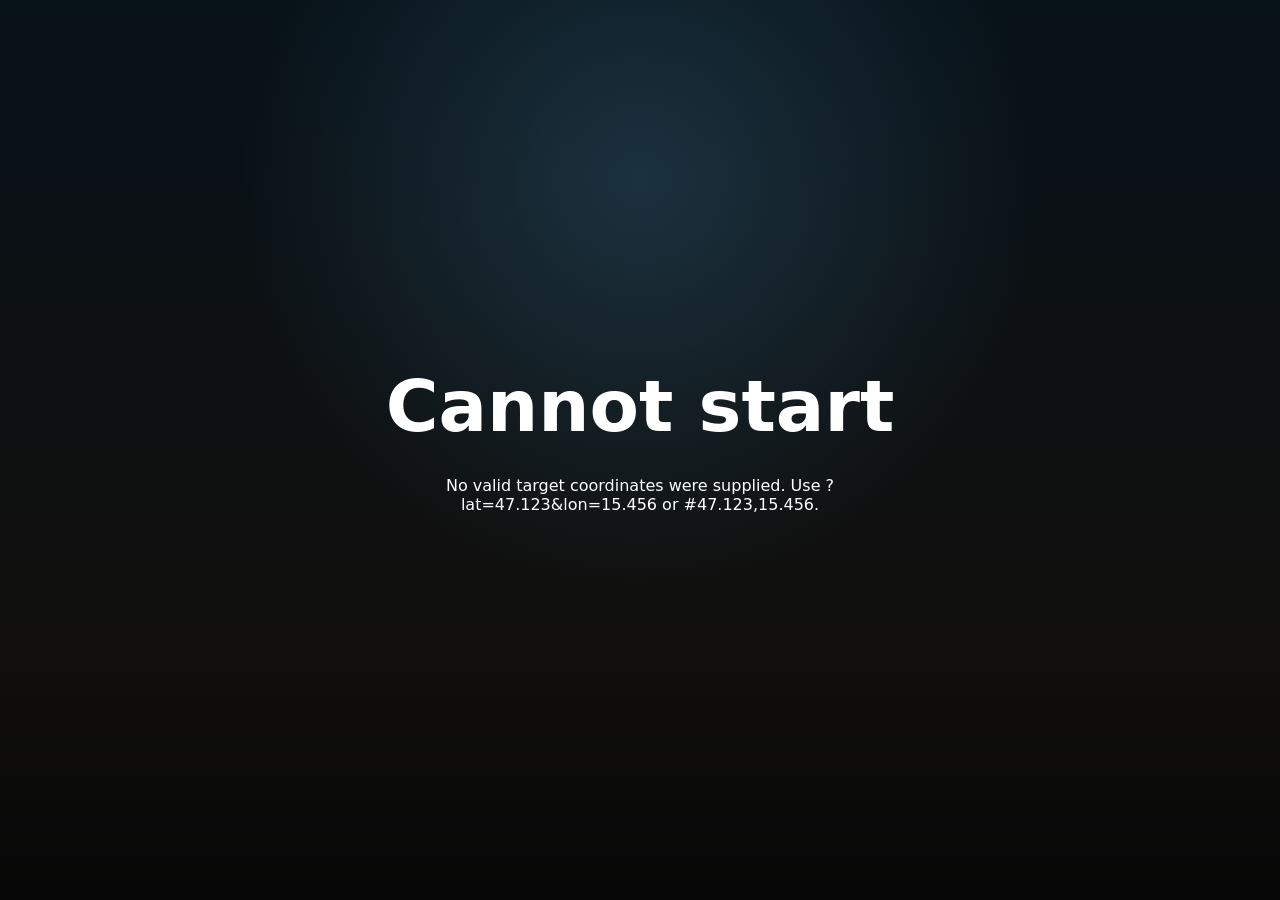
==== index.html @ a3d1a259 "init" ====
<!doctype html>
<html lang="en">
<head>
  <meta charset="utf-8" />
  <meta name="viewport" content="width=device-width, initial-scale=1, viewport-fit=cover" />
  <meta name="theme-color" content="#0b1217" />
  <title>Captain Brandy's Compass</title>
  <link rel="stylesheet" href="styles.css" />
</head>
<body>
  <main class="app" aria-live="polite">
    <section id="startScreen" class="screen start-screen">
      <div class="parchment-card">
        <div class="eyebrow">Captain Brandy's Compass</div>
        <img class="compass-mark" src="compass-mark.svg" alt="" aria-hidden="true" />
        <h1>What do you seek?</h1>
        <p id="targetSummary" class="muted"></p>
        <button id="startButton" type="button">Follow the compass</button>
        <p class="hint">Location and motion permissions are required.</p>
      </div>
    </section>

    <section id="navScreen" class="screen hidden nav-screen">
      <div class="small-title">Captain Brandy's Compass</div>
      <div id="arrowWrap" class="arrow-wrap" aria-label="Direction to target">
        <img class="compass-ghost" src="compass-mark.svg" alt="" aria-hidden="true" />
        <div id="arrow" class="arrow" aria-hidden="true">▲</div>
      </div>
      <div id="distance" class="distance">—</div>
      <div class="rule"><span>✦</span></div>
      <div id="status" class="status">Acquiring position…</div>
      <button id="recalibrateButton" class="secondary" type="button">Re-enable compass</button>
    </section>

    <section id="foundScreen" class="screen hidden found-screen">
      <div class="treasure-mark">✦</div>
      <h1>Found it</h1>
      <p class="found-copy">What you seek, you have found.</p>
      <p id="foundDistance" class="distance"></p>
    </section>

    <section id="errorScreen" class="screen hidden">
      <h1>Cannot start</h1>
      <p id="errorMessage"></p>
    </section>
  </main>

  <script src="app.js"></script>
</body>
</html>
---- styles.css ----
:root {
  color-scheme: dark;
  font-family: system-ui, -apple-system, BlinkMacSystemFont, "Segoe UI", sans-serif;
}

* { box-sizing: border-box; }

html, body {
  margin: 0;
  min-height: 100%;
  background: #000;
  color: #fff;
}

body {
  min-height: 100svh;
  overscroll-behavior: none;
}

button {
  font: inherit;
}

.app {
  min-height: 100svh;
  display: grid;
  place-items: center;
  padding: max(24px, env(safe-area-inset-top)) 24px max(24px, env(safe-area-inset-bottom));
}

.screen {
  width: min(100%, 520px);
  min-height: 72svh;
  display: flex;
  flex-direction: column;
  align-items: center;
  justify-content: center;
  text-align: center;
  gap: 18px;
}

.hidden { display: none; }

h1 {
  margin: 0;
  font-size: clamp(2.2rem, 9vw, 4.5rem);
  line-height: 1;
}

.muted, .hint, .status {
  color: #aaa;
}

.hint {
  max-width: 28rem;
  font-size: 0.9rem;
}

button {
  border: 0;
  border-radius: 999px;
  padding: 14px 28px;
  background: #fff;
  color: #000;
  font-weight: 700;
  cursor: pointer;
}

button.secondary {
  margin-top: 10px;
  padding: 10px 18px;
  background: transparent;
  color: #aaa;
  border: 1px solid #444;
  font-size: 0.9rem;
}

.arrow-wrap {
  width: min(72vw, 330px);
  aspect-ratio: 1;
  display: grid;
  place-items: center;
}

.arrow {
  font-size: min(60vw, 280px);
  line-height: 1;
  transform-origin: 50% 50%;
  transition: transform 100ms linear;
  will-change: transform;
  user-select: none;
}

.distance {
  font-size: clamp(2rem, 9vw, 4rem);
  font-variant-numeric: tabular-nums;
  font-weight: 700;
}

.status {
  min-height: 1.4em;
  font-size: 0.95rem;
}

.found-dot {
  font-size: min(42vw, 220px);
  line-height: 0.9;
}

@media (prefers-reduced-motion: reduce) {
  .arrow { transition: none; }
}

/* Captain Brandy's Compass artwork */
body {
  background:
    radial-gradient(circle at 50% 20%, rgba(41, 76, 96, .55), transparent 42%),
    linear-gradient(180deg, #071118 0%, #11100e 70%, #070707 100%);
}

.parchment-card {
  width: min(100%, 440px);
  padding: clamp(28px, 7vw, 46px);
  border: 1px solid rgba(221, 180, 101, .38);
  border-radius: 28px;
  background: linear-gradient(145deg, rgba(33, 28, 20, .94), rgba(10, 14, 17, .96));
  box-shadow: 0 24px 80px rgba(0,0,0,.42), inset 0 0 50px rgba(180,116,39,.06);
}

.eyebrow, .small-title {
  color: #d7b06a;
  text-transform: uppercase;
  letter-spacing: .16em;
  font-weight: 800;
  font-size: .78rem;
}

.compass-mark {
  width: min(48vw, 180px);
  margin: 12px 0 18px;
  filter: drop-shadow(0 14px 22px rgba(0,0,0,.4));
}

.nav-screen .small-title { margin-bottom: 4px; }

.arrow-wrap {
  position: relative;
  border: 4px solid #9d6b2b;
  border-radius: 50%;
  background: radial-gradient(circle, rgba(24,34,41,.92), rgba(7,10,12,.96));
  box-shadow: 0 18px 60px rgba(0,0,0,.45), inset 0 0 0 4px rgba(226,183,100,.13);
  overflow: hidden;
}

.compass-ghost {
  position: absolute;
  inset: 7%;
  width: 86%;
  height: 86%;
  opacity: .28;
  pointer-events: none;
}

.arrow {
  position: relative;
  z-index: 1;
  color: #d53626;
  text-shadow: 0 3px 0 #f0c574, 0 8px 24px rgba(0,0,0,.65);
}

.arrow.inactive { opacity: .35; }

.rule {
  width: min(70%, 260px);
  display: flex;
  align-items: center;
  gap: 12px;
  color: #c99b52;
}
.rule::before, .rule::after {
  content: "";
  height: 1px;
  flex: 1;
  background: linear-gradient(90deg, transparent, #8c612c);
}
.rule::after { transform: scaleX(-1); }

button {
  background: linear-gradient(#e9c77d, #bb7d31);
  color: #1b1309;
  box-shadow: 0 5px 18px rgba(0,0,0,.25);
}
button:disabled { opacity: .6; cursor: default; }

.found-screen .treasure-mark {
  font-size: clamp(5rem, 24vw, 10rem);
  color: #d6a746;
  text-shadow: 0 0 30px rgba(214,167,70,.4);
}
.found-copy { color: #d1b47f; font-style: italic; }
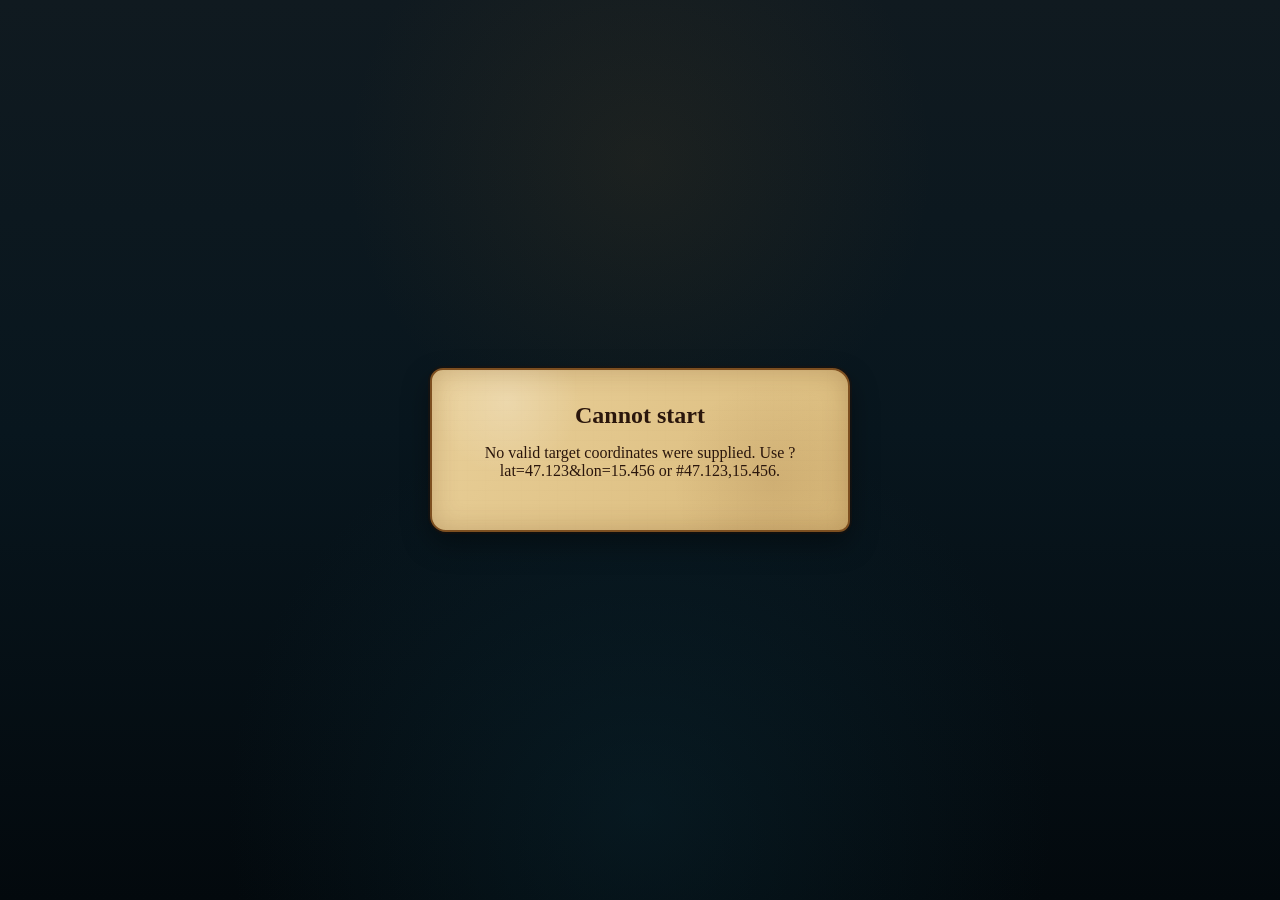
==== commit b20cbc39: "graphics update" ====
--- a/index.html
+++ b/index.html
@@ -10,10 +10,11 @@
 <body>
   <main class="app" aria-live="polite">
     <section id="startScreen" class="screen start-screen">
-      <div class="parchment-card">
-        <div class="eyebrow">Captain Brandy's Compass</div>
+      <div class="parchment-card start-card">
+        <div class="eyebrow">Captain Brandy's</div>
+        <h1>Compass</h1>
         <img class="compass-mark" src="compass-mark.svg" alt="" aria-hidden="true" />
-        <h1>What do you seek?</h1>
+        <p class="tagline">Not all treasures are marked on maps.</p>
         <p id="targetSummary" class="muted"></p>
         <button id="startButton" type="button">Follow the compass</button>
         <p class="hint">Location and motion permissions are required.</p>
@@ -21,27 +22,58 @@
     </section>
 
     <section id="navScreen" class="screen hidden nav-screen">
-      <div class="small-title">Captain Brandy's Compass</div>
-      <div id="arrowWrap" class="arrow-wrap" aria-label="Direction to target">
-        <img class="compass-ghost" src="compass-mark.svg" alt="" aria-hidden="true" />
-        <div id="arrow" class="arrow" aria-hidden="true">▲</div>
+      <div class="distance-card" aria-live="polite">
+        <div class="distance-label">Your desire lies</div>
+        <div id="distance" class="distance">—</div>
+        <div class="distance-ornament" aria-hidden="true">← ✦ →</div>
       </div>
-      <div id="distance" class="distance">—</div>
-      <div class="rule"><span>✦</span></div>
+
+      <div class="compass-shell" aria-label="Direction to target">
+        <div class="compass-bezel">
+          <div class="compass-face">
+            <div class="ticks" aria-hidden="true"></div>
+            <div class="cardinal north">N</div>
+            <div class="cardinal east">E</div>
+            <div class="cardinal south">S</div>
+            <div class="cardinal west">W</div>
+            <div class="rose" aria-hidden="true"></div>
+
+            <div id="arrow" class="needle" aria-hidden="true">
+              <div class="needle-half needle-red"></div>
+              <div class="needle-half needle-white"></div>
+              <div class="needle-spine"></div>
+              <div class="needle-pivot"></div>
+            </div>
+          </div>
+        </div>
+      </div>
+
+      <div id="guidance" class="guidance">Keep going, Captain!</div>
+
+      <div class="treasure-strip" aria-hidden="true">
+        <span class="ship">⛵</span>
+        <span class="route">· · · · · · · · ·</span>
+        <span class="xmark">×</span>
+      </div>
+
       <div id="status" class="status">Acquiring position…</div>
       <button id="recalibrateButton" class="secondary" type="button">Re-enable compass</button>
     </section>
 
     <section id="foundScreen" class="screen hidden found-screen">
-      <div class="treasure-mark">✦</div>
-      <h1>Found it</h1>
-      <p class="found-copy">What you seek, you have found.</p>
-      <p id="foundDistance" class="distance"></p>
+      <div class="parchment-card found-card">
+        <div class="treasure-mark">✦</div>
+        <h1>You found it!</h1>
+        <p class="found-copy">What you seek, you have found.</p>
+        <p id="foundDistance" class="distance found-distance"></p>
+      </div>
     </section>
 
     <section id="errorScreen" class="screen hidden">
-      <h1>Cannot start</h1>
-      <p id="errorMessage"></p>
+      <div class="parchment-card error-card">
+        <h1>Cannot start</h1>
+        <p id="errorMessage"></p>
+      </div>
     </section>
   </main>
 
--- a/styles.css
+++ b/styles.css
@@ -1,6 +1,15 @@
 :root {
   color-scheme: dark;
-  font-family: system-ui, -apple-system, BlinkMacSystemFont, "Segoe UI", sans-serif;
+  font-family: Georgia, "Times New Roman", serif;
+  --ink: #2a160c;
+  --parchment: #d8b878;
+  --parchment-light: #ead19b;
+  --brass: #b78332;
+  --brass-light: #e0bd68;
+  --brass-dark: #5f3b13;
+  --ocean: #08161e;
+  --ocean-deep: #03090d;
+  --red: #b31919;
 }
 
 * { box-sizing: border-box; }
@@ -8,8 +17,11 @@
 html, body {
   margin: 0;
   min-height: 100%;
-  background: #000;
-  color: #fff;
+  background:
+    radial-gradient(circle at 50% 18%, rgba(119, 85, 35, 0.14), transparent 30%),
+    radial-gradient(circle at 50% 90%, rgba(13, 49, 62, 0.35), transparent 40%),
+    linear-gradient(180deg, #101a20 0%, var(--ocean) 48%, var(--ocean-deep) 100%);
+  color: #f3dfb8;
 }
 
 body {
@@ -17,184 +29,330 @@
   overscroll-behavior: none;
 }
 
-button {
-  font: inherit;
-}
+button { font: inherit; }
 
 .app {
   min-height: 100svh;
   display: grid;
   place-items: center;
-  padding: max(24px, env(safe-area-inset-top)) 24px max(24px, env(safe-area-inset-bottom));
+  padding: max(20px, env(safe-area-inset-top)) 18px max(20px, env(safe-area-inset-bottom));
 }
 
 .screen {
   width: min(100%, 520px);
-  min-height: 72svh;
+  min-height: 76svh;
   display: flex;
   flex-direction: column;
   align-items: center;
   justify-content: center;
   text-align: center;
-  gap: 18px;
+  gap: 16px;
 }
 
 .hidden { display: none; }
 
 h1 {
   margin: 0;
-  font-size: clamp(2.2rem, 9vw, 4.5rem);
-  line-height: 1;
-}
-
-.muted, .hint, .status {
-  color: #aaa;
-}
+  line-height: 0.98;
+}
+
+.parchment-card,
+.distance-card {
+  color: var(--ink);
+  background:
+    radial-gradient(circle at 18% 20%, rgba(255,255,255,.22), transparent 20%),
+    radial-gradient(circle at 82% 70%, rgba(96,49,12,.10), transparent 28%),
+    linear-gradient(135deg, var(--parchment-light), var(--parchment));
+  border: 2px solid #7d4f20;
+  box-shadow:
+    0 0 0 2px rgba(39, 19, 6, .35),
+    0 12px 28px rgba(0,0,0,.38),
+    inset 0 0 26px rgba(90, 48, 13, .23);
+  border-radius: 13px 18px 11px 16px;
+  position: relative;
+  overflow: hidden;
+}
+
+.parchment-card::after,
+.distance-card::after {
+  content: "";
+  position: absolute;
+  inset: 0;
+  pointer-events: none;
+  opacity: .22;
+  background-image:
+    repeating-linear-gradient(0deg, transparent 0 9px, rgba(72,40,15,.08) 10px),
+    repeating-linear-gradient(90deg, transparent 0 17px, rgba(72,40,15,.04) 18px);
+  mix-blend-mode: multiply;
+}
+
+.start-card {
+  width: min(100%, 420px);
+  padding: 34px 26px 26px;
+}
+
+.eyebrow {
+  font-weight: 800;
+  letter-spacing: .08em;
+  text-transform: uppercase;
+  font-size: .9rem;
+}
+
+.start-card h1 {
+  margin-top: 4px;
+  font-size: clamp(3rem, 14vw, 5rem);
+}
+
+.compass-mark {
+  width: min(46vw, 190px);
+  margin: 18px auto 6px;
+  filter: sepia(.8) saturate(.8) contrast(1.15);
+}
+
+.tagline { font-style: italic; margin: 8px 0 14px; }
+.muted, .hint, .status { color: #c7b38c; }
+.start-card .muted, .start-card .hint { color: #5e3d21; }
 
 .hint {
   max-width: 28rem;
-  font-size: 0.9rem;
+  font-size: .9rem;
+  margin-bottom: 0;
 }
 
 button {
-  border: 0;
+  position: relative;
+  z-index: 1;
+  border: 1px solid #d2aa5c;
   border-radius: 999px;
-  padding: 14px 28px;
-  background: #fff;
-  color: #000;
+  padding: 13px 26px;
+  background: linear-gradient(#7c1715, #57100f);
+  color: #f6dfaa;
+  box-shadow: inset 0 0 0 2px rgba(59,17,8,.8), 0 4px 10px rgba(0,0,0,.26);
   font-weight: 700;
   cursor: pointer;
 }
 
 button.secondary {
-  margin-top: 10px;
-  padding: 10px 18px;
+  margin-top: 2px;
+  padding: 9px 16px;
+  color: #bfa97b;
   background: transparent;
-  color: #aaa;
-  border: 1px solid #444;
-  font-size: 0.9rem;
-}
-
-.arrow-wrap {
-  width: min(72vw, 330px);
+  border-color: rgba(191,169,123,.35);
+  box-shadow: none;
+  font-size: .85rem;
+}
+
+.nav-screen {
+  justify-content: flex-start;
+  padding-top: 2px;
+  gap: 12px;
+}
+
+.distance-card {
+  width: min(94vw, 430px);
+  padding: 16px 22px 13px;
+}
+
+.distance-label {
+  font-size: clamp(1.05rem, 5vw, 1.55rem);
+  font-style: italic;
+  font-weight: 700;
+}
+
+.distance {
+  font-family: Georgia, "Times New Roman", serif;
+  font-size: clamp(3.25rem, 16vw, 5.4rem);
+  font-variant-numeric: tabular-nums;
+  font-weight: 700;
+  line-height: 1;
+  letter-spacing: -.035em;
+  white-space: nowrap;
+}
+
+.distance-ornament {
+  margin-top: 3px;
+  font-size: 1rem;
+  letter-spacing: .35em;
+}
+
+.compass-shell {
+  width: min(86vw, 410px);
   aspect-ratio: 1;
   display: grid;
   place-items: center;
 }
 
-.arrow {
-  font-size: min(60vw, 280px);
-  line-height: 1;
+.compass-bezel {
+  width: 100%;
+  height: 100%;
+  border-radius: 50%;
+  padding: 15px;
+  background:
+    radial-gradient(circle at 38% 30%, #f2cf77 0 2%, transparent 3%),
+    conic-gradient(from 15deg, #4c2c0d, #d1a34e, #6b4115, #e3bd67, #4f2e0e, #c18d37, #4c2c0d);
+  border: 2px solid #2c1908;
+  box-shadow:
+    0 9px 20px rgba(0,0,0,.45),
+    inset 0 0 0 2px #e4c36f,
+    inset 0 0 0 7px #5a3611;
+}
+
+.compass-face {
+  position: relative;
+  width: 100%;
+  height: 100%;
+  border-radius: 50%;
+  overflow: hidden;
+  background:
+    radial-gradient(circle, transparent 0 7%, rgba(210,166,78,.12) 7.5% 8%, transparent 8.5% 48%, rgba(196,145,53,.28) 48.5% 49%, transparent 49.5%),
+    radial-gradient(circle at 40% 32%, #26333a, #0e171c 58%, #080d10 100%);
+  border: 2px solid #2b1a0a;
+  box-shadow: inset 0 0 28px rgba(0,0,0,.72), inset 0 0 0 3px #b17d2d;
+}
+
+.ticks {
+  position: absolute;
+  inset: 5.2%;
+  border-radius: 50%;
+  background: repeating-conic-gradient(from -1deg, rgba(218,176,91,.95) 0 1deg, transparent 1deg 5deg);
+  -webkit-mask: radial-gradient(circle, transparent 0 86%, #000 86.5% 100%);
+  mask: radial-gradient(circle, transparent 0 86%, #000 86.5% 100%);
+  opacity: .86;
+}
+
+.cardinal {
+  position: absolute;
+  z-index: 4;
+  color: #d7aa55;
+  font-weight: 700;
+  font-size: clamp(1.2rem, 5.5vw, 2rem);
+  text-shadow: 0 1px 1px #000;
+}
+.north { top: 7%; left: 50%; transform: translateX(-50%); }
+.south { bottom: 6%; left: 50%; transform: translateX(-50%); }
+.east { right: 7%; top: 50%; transform: translateY(-50%); }
+.west { left: 7%; top: 50%; transform: translateY(-50%); }
+
+.rose {
+  position: absolute;
+  inset: 23%;
+  opacity: .42;
+  background:
+    linear-gradient(45deg, transparent 46%, #c59543 47% 53%, transparent 54%),
+    linear-gradient(-45deg, transparent 46%, #c59543 47% 53%, transparent 54%);
+  clip-path: polygon(50% 0, 60% 40%, 100% 50%, 60% 60%, 50% 100%, 40% 60%, 0 50%, 40% 40%);
+}
+
+.needle {
+  position: absolute;
+  z-index: 6;
+  left: 50%;
+  top: 50%;
+  width: 19%;
+  height: 72%;
+  transform: translate(-50%, -50%) rotate(0deg);
   transform-origin: 50% 50%;
-  transition: transform 100ms linear;
+  transition: transform 110ms linear;
   will-change: transform;
-  user-select: none;
-}
-
-.distance {
-  font-size: clamp(2rem, 9vw, 4rem);
-  font-variant-numeric: tabular-nums;
-  font-weight: 700;
-}
+  filter: drop-shadow(0 3px 3px rgba(0,0,0,.55));
+}
+
+.needle-half {
+  position: absolute;
+  left: 50%;
+  width: 76%;
+  height: 50%;
+  transform: translateX(-50%);
+}
+
+.needle-red {
+  top: 0;
+  background: linear-gradient(90deg, #6e0707 0%, #db3024 42%, #8b0808 100%);
+  clip-path: polygon(50% 0, 88% 100%, 12% 100%);
+}
+
+.needle-white {
+  bottom: 0;
+  background: linear-gradient(90deg, #8e8b80 0%, #f1eee2 46%, #aaa79d 100%);
+  clip-path: polygon(12% 0, 88% 0, 50% 100%);
+}
+
+.needle-spine {
+  position: absolute;
+  left: 50%;
+  top: 3%;
+  bottom: 3%;
+  width: 1.6px;
+  transform: translateX(-50%);
+  background: rgba(40,24,14,.8);
+  box-shadow: 0 0 1px rgba(255,255,255,.4);
+}
+
+.needle-pivot {
+  position: absolute;
+  left: 50%;
+  top: 50%;
+  width: 30%;
+  aspect-ratio: 1;
+  transform: translate(-50%, -50%);
+  border-radius: 50%;
+  background: radial-gradient(circle at 35% 30%, #f2d17b 0 16%, #b47a29 35%, #5d3511 67%, #281508 100%);
+  border: 2px solid #d8ae57;
+  box-shadow: 0 2px 4px rgba(0,0,0,.65), inset 0 0 0 2px #5b3511;
+}
+
+.guidance {
+  width: min(90vw, 400px);
+  color: #d9aa52;
+  background: linear-gradient(#0c1a21, #071117);
+  border: 1px solid #7a4d19;
+  border-radius: 9px 13px 8px 12px;
+  padding: 10px 18px;
+  font-size: clamp(1.15rem, 5.5vw, 1.75rem);
+  font-style: italic;
+  box-shadow: 0 5px 12px rgba(0,0,0,.28), inset 0 0 0 1px rgba(210,155,60,.16);
+}
+
+.treasure-strip {
+  width: min(88vw, 390px);
+  min-height: 54px;
+  display: grid;
+  grid-template-columns: auto 1fr auto;
+  align-items: center;
+  gap: 8px;
+  padding: 7px 15px;
+  color: #3a210e;
+  background: linear-gradient(135deg, #d8b878, #c69e5d);
+  border: 1px solid #6d421a;
+  border-radius: 48% 8% 42% 10% / 18% 20% 24% 22%;
+  box-shadow: inset 0 0 16px rgba(79,43,12,.28), 0 4px 12px rgba(0,0,0,.2);
+}
+.ship { font-size: 1.8rem; }
+.route { font-family: system-ui, sans-serif; letter-spacing: .16em; transform: rotate(-2deg); }
+.xmark { color: #8f1713; font: 700 2.5rem/1 system-ui, sans-serif; transform: rotate(7deg); }
 
 .status {
-  min-height: 1.4em;
-  font-size: 0.95rem;
-}
-
-.found-dot {
-  font-size: min(42vw, 220px);
-  line-height: 0.9;
+  min-height: 1.3em;
+  font-family: system-ui, -apple-system, sans-serif;
+  font-size: .78rem;
+  color: #9d987f;
+}
+
+.found-card,
+.error-card { width: min(100%, 420px); padding: 34px 26px; }
+.found-card h1 { font-size: clamp(2.8rem, 12vw, 4.6rem); }
+.treasure-mark { color: #8d1714; font-size: 4rem; }
+.found-copy { font-size: 1.25rem; font-style: italic; }
+.found-distance { font-size: clamp(2rem, 10vw, 3.5rem); }
+
+@media (max-height: 720px) {
+  .screen { gap: 8px; min-height: auto; }
+  .distance-card { padding: 10px 18px 8px; }
+  .compass-shell { width: min(69vw, 330px); }
+  .treasure-strip { min-height: 44px; padding-block: 4px; }
+  .status { font-size: .7rem; }
 }
 
 @media (prefers-reduced-motion: reduce) {
-  .arrow { transition: none; }
-}
-
-/* Captain Brandy's Compass artwork */
-body {
-  background:
-    radial-gradient(circle at 50% 20%, rgba(41, 76, 96, .55), transparent 42%),
-    linear-gradient(180deg, #071118 0%, #11100e 70%, #070707 100%);
-}
-
-.parchment-card {
-  width: min(100%, 440px);
-  padding: clamp(28px, 7vw, 46px);
-  border: 1px solid rgba(221, 180, 101, .38);
-  border-radius: 28px;
-  background: linear-gradient(145deg, rgba(33, 28, 20, .94), rgba(10, 14, 17, .96));
-  box-shadow: 0 24px 80px rgba(0,0,0,.42), inset 0 0 50px rgba(180,116,39,.06);
-}
-
-.eyebrow, .small-title {
-  color: #d7b06a;
-  text-transform: uppercase;
-  letter-spacing: .16em;
-  font-weight: 800;
-  font-size: .78rem;
-}
-
-.compass-mark {
-  width: min(48vw, 180px);
-  margin: 12px 0 18px;
-  filter: drop-shadow(0 14px 22px rgba(0,0,0,.4));
-}
-
-.nav-screen .small-title { margin-bottom: 4px; }
-
-.arrow-wrap {
-  position: relative;
-  border: 4px solid #9d6b2b;
-  border-radius: 50%;
-  background: radial-gradient(circle, rgba(24,34,41,.92), rgba(7,10,12,.96));
-  box-shadow: 0 18px 60px rgba(0,0,0,.45), inset 0 0 0 4px rgba(226,183,100,.13);
-  overflow: hidden;
-}
-
-.compass-ghost {
-  position: absolute;
-  inset: 7%;
-  width: 86%;
-  height: 86%;
-  opacity: .28;
-  pointer-events: none;
-}
-
-.arrow {
-  position: relative;
-  z-index: 1;
-  color: #d53626;
-  text-shadow: 0 3px 0 #f0c574, 0 8px 24px rgba(0,0,0,.65);
-}
-
-.arrow.inactive { opacity: .35; }
-
-.rule {
-  width: min(70%, 260px);
-  display: flex;
-  align-items: center;
-  gap: 12px;
-  color: #c99b52;
-}
-.rule::before, .rule::after {
-  content: "";
-  height: 1px;
-  flex: 1;
-  background: linear-gradient(90deg, transparent, #8c612c);
-}
-.rule::after { transform: scaleX(-1); }
-
-button {
-  background: linear-gradient(#e9c77d, #bb7d31);
-  color: #1b1309;
-  box-shadow: 0 5px 18px rgba(0,0,0,.25);
-}
-button:disabled { opacity: .6; cursor: default; }
-
-.found-screen .treasure-mark {
-  font-size: clamp(5rem, 24vw, 10rem);
-  color: #d6a746;
-  text-shadow: 0 0 30px rgba(214,167,70,.4);
-}
-.found-copy { color: #d1b47f; font-style: italic; }
+  .needle { transition: none; }
+}
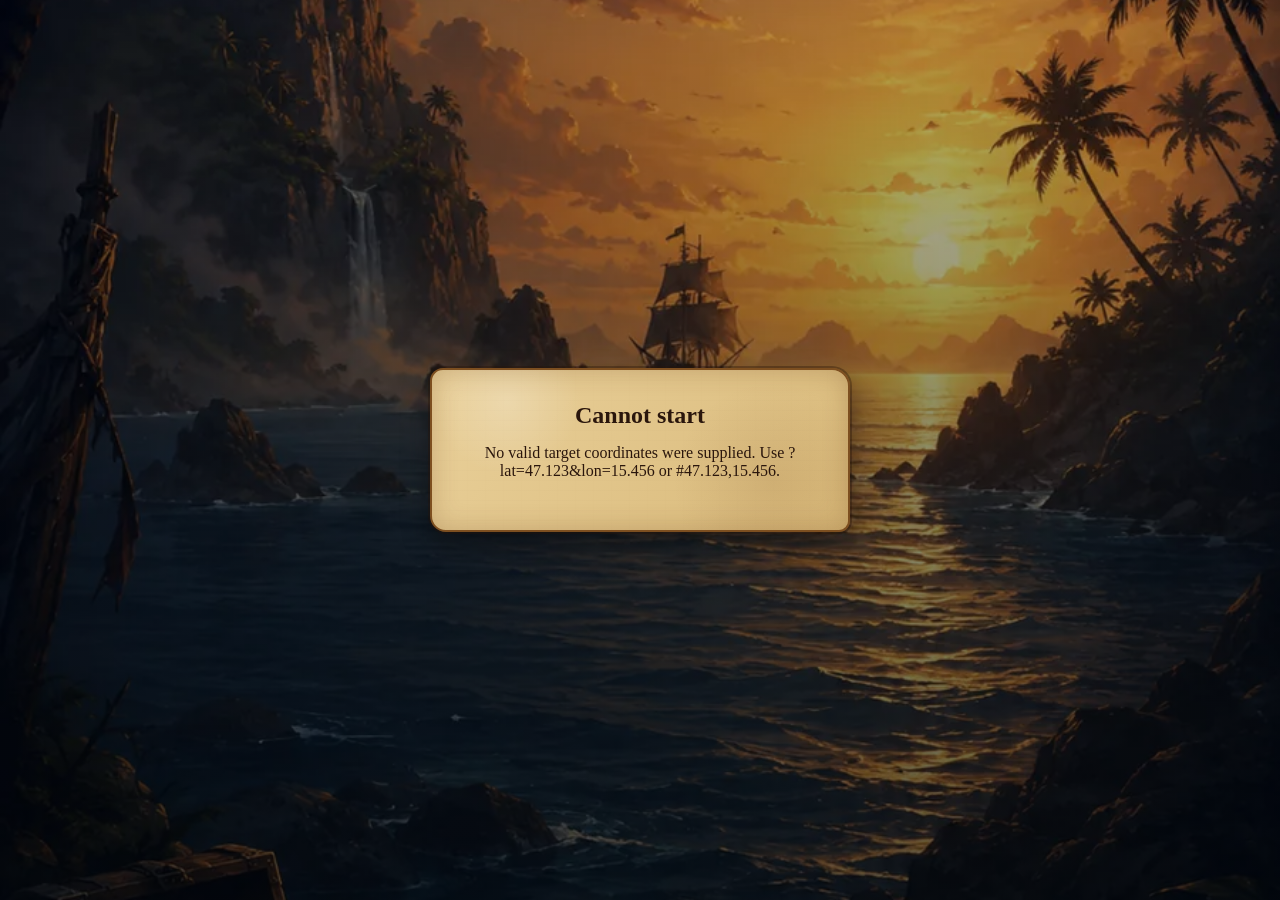
==== commit e0472154: "final touches on readability" ====
--- a/index.html
+++ b/index.html
@@ -16,7 +16,9 @@
         <img class="compass-mark" src="compass-mark.svg" alt="" aria-hidden="true" />
         <p class="tagline">Not all treasures are marked on maps.</p>
         <p id="targetSummary" class="muted"></p>
-        <button id="startButton" type="button">Follow the compass</button>
+        <div class="start-route-cta">
+          <button id="startButton" class="route-button" type="button">Follow the compass</button>
+        </div>
         <p class="hint">Location and motion permissions are required.</p>
       </div>
     </section>
@@ -50,11 +52,6 @@
 
       <div id="guidance" class="guidance">Keep going, Captain!</div>
 
-      <div class="treasure-strip" aria-hidden="true">
-        <span class="ship">⛵</span>
-        <span class="route">· · · · · · · · ·</span>
-        <span class="xmark">×</span>
-      </div>
 
       <div id="status" class="status">Acquiring position…</div>
       <button id="recalibrateButton" class="secondary" type="button">Re-enable compass</button>
--- a/styles.css
+++ b/styles.css
@@ -356,3 +356,211 @@
 @media (prefers-reduced-motion: reduce) {
   .needle { transition: none; }
 }
+
+/* --- Illustrated pirate artwork layer -----------------------------------
+   All image assets are optional. If one fails to load, the existing CSS
+   gradients beneath it remain visible, so the game is still usable. */
+
+html, body {
+  background-image:
+    linear-gradient(180deg, rgba(2, 7, 12, .28), rgba(2, 7, 12, .62)),
+    url("assets/pirate-background.webp"),
+    radial-gradient(circle at 50% 18%, rgba(119, 85, 35, 0.14), transparent 30%),
+    linear-gradient(180deg, #101a20 0%, var(--ocean) 48%, var(--ocean-deep) 100%);
+  background-size: cover, cover, auto, auto;
+  background-position: center, center, center, center;
+  background-attachment: fixed, fixed, scroll, scroll;
+}
+
+.distance-card {
+  border: 0;
+  border-radius: 0;
+  background-color: transparent;
+  background-image: url("assets/parchment-panel.webp");
+  background-repeat: no-repeat;
+  background-position: center;
+  background-size: 100% 100%;
+  padding: 29px 44px 27px;
+  box-shadow: 0 12px 28px rgba(0,0,0,.32);
+}
+
+.distance-card::after { display: none; }
+
+.compass-bezel {
+  padding: 8%;
+  border: 0;
+  background-image:
+    url("assets/compass-face.webp"),
+    conic-gradient(from 15deg, #4c2c0d, #d1a34e, #6b4115, #e3bd67, #4f2e0e, #c18d37, #4c2c0d);
+  background-size: cover;
+  background-position: center;
+  background-repeat: no-repeat;
+  box-shadow: 0 12px 28px rgba(0,0,0,.48);
+}
+
+.compass-face {
+  overflow: visible;
+  border: 0;
+  box-shadow: none;
+  background: transparent;
+}
+
+/* The illustrated compass already contains its rose, tick marks and labels. */
+.ticks, .cardinal, .rose { display: none; }
+
+.needle {
+  width: 17%;
+  height: 84%;
+  filter: drop-shadow(0 3px 3px rgba(0,0,0,.65));
+}
+
+.treasure-strip {
+  position: relative;
+  width: min(92vw, 430px);
+  min-height: 86px;
+  padding: 0;
+  border: 0;
+  border-radius: 0;
+  background-color: transparent;
+  background-image: url("assets/treasure-route.webp");
+  background-size: contain;
+  background-position: center;
+  background-repeat: no-repeat;
+  box-shadow: none;
+}
+
+.treasure-strip > * { visibility: hidden; }
+
+.found-card {
+  padding-top: 24px;
+  background-color: transparent;
+  background-image: url("assets/parchment-panel.webp");
+  background-size: 100% 100%;
+  background-position: center;
+  background-repeat: no-repeat;
+  border: 0;
+  box-shadow: none;
+  overflow: visible;
+}
+
+.found-card::before {
+  content: "";
+  display: block;
+  width: min(65vw, 250px);
+  aspect-ratio: 1;
+  margin: -8px auto 4px;
+  background: url("assets/treasure-chest.webp") center / contain no-repeat;
+}
+
+.found-card .treasure-mark { display: none; }
+
+@media (max-height: 720px) {
+  .distance-card { padding: 20px 38px 18px; }
+  .treasure-strip { min-height: 62px; }
+}
+
+
+/* --- Final mobile layout refinements ----------------------------------- */
+
+/* The artwork itself is transparent. Do not paint or box-shadow its
+   rectangular CSS container; otherwise the transparent corners look beige. */
+.distance-card {
+  width: min(96vw, 440px);
+  min-height: clamp(168px, 42vw, 196px);
+  padding: clamp(36px, 9vw, 46px) 42px clamp(28px, 7vw, 36px);
+  display: flex;
+  flex-direction: column;
+  align-items: center;
+  justify-content: center;
+  gap: 1px;
+  background-color: transparent;
+  background-image: url("assets/parchment-panel.webp");
+  background-repeat: no-repeat;
+  background-position: center;
+  background-size: 100% 100%;
+  border: 0;
+  border-radius: 0;
+  box-shadow: none;
+  filter: drop-shadow(0 7px 7px rgba(0, 0, 0, .30));
+  overflow: visible;
+}
+
+.distance-card::before,
+.distance-card::after {
+  content: none;
+  display: none;
+}
+
+.distance-label {
+  margin: 0;
+  line-height: 1.05;
+}
+
+.distance-card .distance {
+  margin: 2px 0 0;
+  line-height: .95;
+}
+
+.distance-ornament {
+  margin-top: 5px;
+}
+
+/* The detailed compass image is now the complete housing.  The old CSS
+   brass disk is deliberately removed so it cannot protrude around the PNG. */
+.compass-bezel {
+  width: 100%;
+  height: 100%;
+  padding: 8%;
+  border: 0;
+  border-radius: 50%;
+  background-color: transparent;
+  background-image: url("assets/compass-face.webp");
+  background-repeat: no-repeat;
+  background-position: center;
+  background-size: contain;
+  box-shadow: none;
+  filter: drop-shadow(0 10px 10px rgba(0, 0, 0, .42));
+}
+
+.compass-face {
+  background: transparent;
+}
+
+/* Route artwork moves to the start screen and becomes the decorative
+   backing of the primary action rather than consuming navigation height. */
+.start-route-cta {
+  width: min(92vw, 370px);
+  min-height: 112px;
+  margin: 2px auto 0;
+  display: grid;
+  place-items: center;
+  background: url("assets/treasure-route.webp") center / contain no-repeat;
+}
+
+.route-button {
+  min-width: 190px;
+  margin-top: 3px;
+  padding: 12px 23px;
+  border-color: #e0b55b;
+  background: linear-gradient(rgba(116, 21, 17, .96), rgba(72, 12, 11, .96));
+  box-shadow:
+    inset 0 0 0 2px rgba(59, 17, 8, .76),
+    0 3px 8px rgba(0, 0, 0, .28);
+}
+
+/* Old navigation route strip is intentionally retired. */
+.treasure-strip { display: none !important; }
+
+.nav-screen {
+  gap: 10px;
+}
+
+@media (max-height: 720px) {
+  .distance-card {
+    min-height: 148px;
+    padding: 30px 38px 24px;
+  }
+  .start-route-cta {
+    min-height: 92px;
+  }
+}
